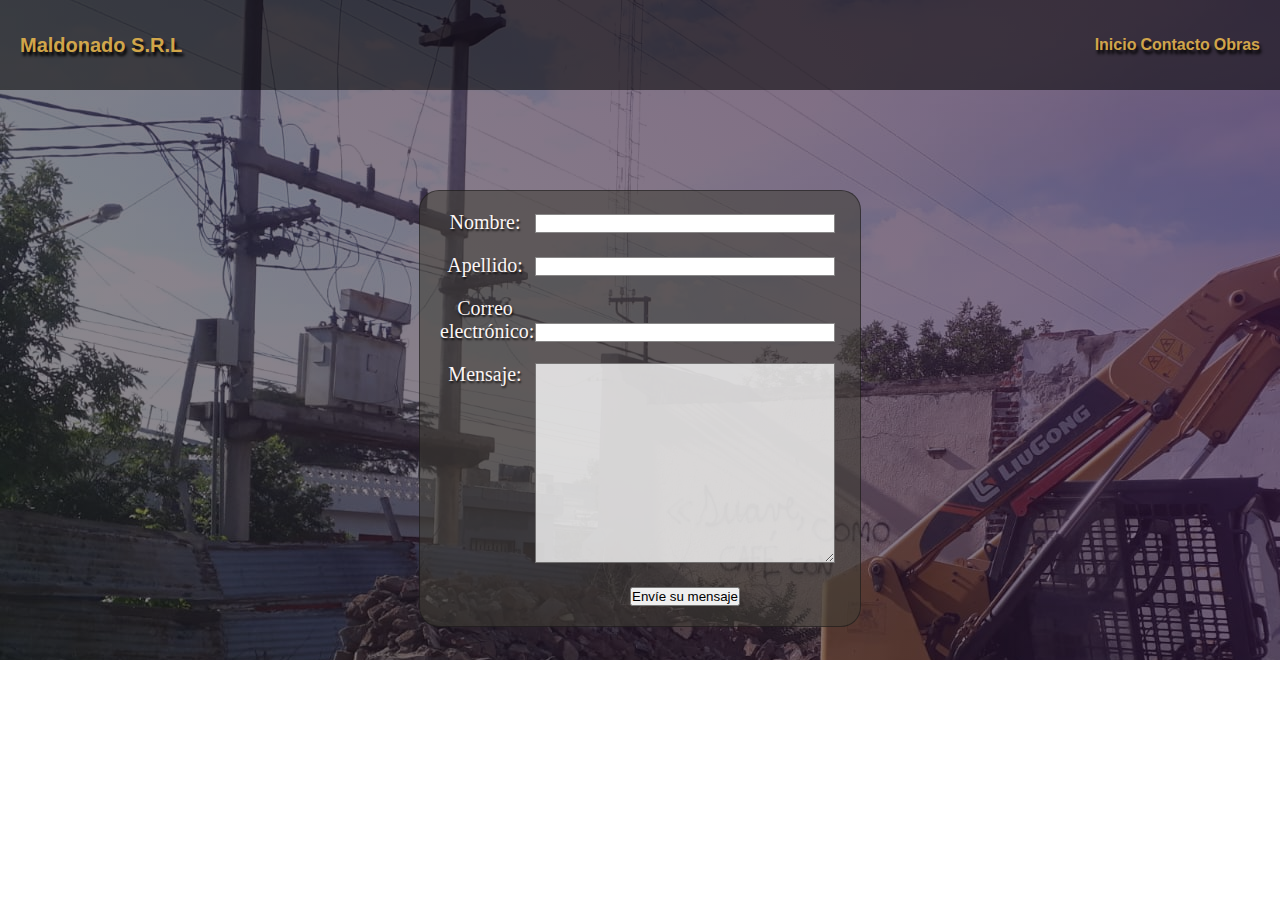
==== contacto.html @ 8bb78a93 "se le agrego 2 paginas y mas fotos" ====
<!DOCTYPE html>
<html lang="en">
<head>
    <meta charset="UTF-8">
    <meta http-equiv="X-UA-Compatible" content="IE=edge">
    <meta name="viewport" content="width=device-width, initial-scale=1.0">
    <title>Document</title> 
    <link rel="stylesheet" href="estilo.css">
</head>
<body >
    <div class="bodyCont">
    <header>

        <div class="logo">
            <a href="#"> <img class="logo-img" src="../eduardomaldonado.github.io/fotos/letraM-removebg-preview.png" alt=""> </a>
            <h2 class="empresa">Maldonado S.R.L</h2>
        </div>

        <nav>
            <a href="index.html" class="cabe">Inicio</a>
            <a href="contacto.html" class="cabe">Contacto</a>
            <a href="obras.html" class="cabe">Obras</a>
        </nav>
        
    </header>

    <section class="sectContacto">
        <div class="contForm">
        <form action="/my-handling-form-page" method="post">
            <ul>
             <li>
               <label for="name">Nombre:</label>
               <input type="text" id="name" name="user_name" />
             </li>
             <li>
                <label for="name">Apellido:</label>
                <input type="text" id="name" name="user_name" />
              </li>
             <li>
               <label for="mail">Correo electrónico:</label>
               <input type="email" id="mail" name="user_email" />
             </li>
             <li>
               <label for="msg">Mensaje:</label>
               <textarea id="msg" name="user_message"></textarea>
             </li>
             <li class="button">
                <button type="submit">Envíe su mensaje</button>
              </li>
              </ul>
            </div>
    </section>
</div>
</body>
</html>
---- estilo.css ----
body {

  margin: 0;
 
  
}
.fotmitadfondo {
  background-image: url(../eduardomaldonado.github.io/fotos/banner.jpg);
  background-position: top;
  background-repeat: no-repeat;
  display: flex;
  flex-wrap: wrap;
  
}
header {
  display: flex;
  width: 1309px;
  height: 50px;
 
  justify-content: space-between;
  background-color: rgba(0, 0, 0, 0.527);
  
  align-items: center;
  padding: 20px;
}
.empresa {
  text-shadow: 2px 4px 3px #000000;
  color: rgba(226, 179, 77, 0.925);
  font-family: Verdana, Geneva, Tahoma, sans-serif;
}
.logo {
  display: flex;
  align-items: center;
  
}

.logo-img {
  height: 80px;
  margin-left: -30px;
 
}

nav a:hover {
  color: rgb(255, 238, 0);
}
.cabe {
  text-shadow: 2px 4px 3px #000000;
  font-weight: 600;

  padding: 50px;
  text-decoration: none;
  color: rgba(226, 179, 77, 0.925);
  font-family: Verdana, Geneva, Tahoma, sans-serif;
}

.fotFondo {
  font-size: 32px;
  color: #00000075;
  align-items: center;
  padding: 20px;
  
}
.fot1 {
  width: 300px;
  height: 300px;

  border-radius: 160px;
  box-shadow: 0 4px 8px 0 rgba(0, 0, 0, 0.849),
    0 6px 20px 0 rgba(0, 0, 0, 0.849);
  border: 1px solid #110c0ce8;

 position: relative;
 top: -40px;
 left: -40px;
float: left;
  
  
  
}
.Bien {
  text-align: center;
  
  color: rgba(255, 255, 255, 0.788);
  justify-content: space-between;
  font-size: 50px;
  font-family: "Segoe UI", Tahoma, Geneva, Verdana, sans-serif;
  text-shadow: 2px 2px 5px rgba(0, 0, 0, 0.589);
}

.items {
  
  color: rgb(32, 32, 32);
  background-color: rgba(179, 179, 179, 0.733);
width: 700px;

  position: relative;
 
left: 0px;
 top: 0px;

  padding: 40px;
  border-radius: 160px;
  text-shadow: 2px 2px 5px rgba(0, 0, 0, 0.562);
 
  font-family: Verdana, Geneva, Tahoma, sans-serif;

  font-size: 30px;
}
.listItems {
  padding: 10px;
  position: relative;
  left: 50px;
}





* {
  margin: 0;
  padding: 0;
  
}
.sect1 {
  

 background-color: rgba(0, 0, 0, 0.527);
 width: 849px;

 height: 500px;
 
  
}

aside{
  width: 500px;
  background-color: rgba(0, 0, 0, 0.527);
  height: 500px;
  position: relative;
  top: 50px;
  right: 0;
  top: auto;

  text-align: left;
  padding: 10;
  

}
.lisAnside{

color: rgba(255, 255, 255, 0.89);

font-family: Verdana, Geneva, Tahoma, sans-serif;
padding-left: 30px;
padding-top: 100px;
font-size: 25px;
}
.serGen{
    color: rgb(230, 230, 230);
  background-color: rgba(179, 179, 179, 0);
  position: relative;
  top: 80px;
  text-shadow: 2px 2px 5px rgba(7, 7, 7, 0.562);
    font-family: Verdana, Geneva, Tahoma, sans-serif;
    font-size: 35px;
    text-align: center;

}


.sect2{

width: auto;

height: 1250px;

background-image: linear-gradient(to top, rgb(243, 231, 233) 0%, rgba(83, 139, 223, 0.486) 99%, rgba(83, 139, 223, 0.233) 100%);
  
}
.h1Sect2{
  padding-left: 70px;
  padding-top: 40px;
  padding-bottom: 40px;
    font-size: 70px;
    font-family: Verdana, Geneva, Tahoma, sans-serif;
    color: #12707C;
    
    
}

.pSect2 {

 color: rgba(0, 0, 0, 0.678);
 box-shadow: 2px 1px 5px   #12707C;
    line-height: 30px;
    padding: 20px 50px;
    text-align: justify;
    font-family: Arial, Helvetica, sans-serif;
    font-size: 20px;
  }
  .divsect2{
  margin: auto;
    background-color: #b8b8b8c4;
 
 
   width: 1000px;
   height: 750px;
    position: relative;
    
    top: 70px;
    bottom: 60px;
    
    
border: 1px solid rgba(0, 0, 0, 0.212);
    
  }
  .h3Sect2{
text-align: center;
font-family: Tahoma, sans-serif;
padding-bottom: 10px;
font-size: 30px;
color: #180404c9;

text-shadow: 2px 4px 3px #12707c5e;
  }
  .fotLimpieza {
    height: 300px;

    margin-left: 20px;
    position: relative;
    left: 17px;
  }

  .ultimo{
    background-image: linear-gradient(to right, #243949 0%, #517fa4 100%);
   height: 200px;
   bottom: 0px;
   position: relative;
   bottom: 0;
   width: auto;


 
  }

  .ulFoot{
font-size: 20px;
line-height: 40px;
padding: 5px;
position: relative;
left: 70px;
top: -100px;
color: rgba(255, 255, 249, 0.692);
text-shadow: 1px 2px 2px rgba(0, 0, 0, 0.733);
list-style-type: ' ';
width: 300px;
margin: 0;
height: 150px;

  }
  .tel{
    position: relative;
  top: -55px;
   left: 35px;
  }
.ubc{
position: relative;
top: -15px;
 left: 0px;
}

.email{
  position: relative;
  top: 65px;
  left: -35px;
}
.h2foot{
  font-family: Cambria, Cochin, Georgia, Times, 'Times New Roman', serif;
 font-size: 35px;
  text-align: center;
  position: relative;
  width: 500px;
  top: 50px;
  left: 580px;
  margin: 0px;
 
color: rgba(255, 255, 249, 0.692);
 
}


@media screen and (max-width: 840px){
  .cabe {
      
    font-size: 15px;
      display: flex;
      flex-direction: column;
  line-height: 25px;
      
      }
      nav a:hover {
        color: rgb(255, 238, 0);
      }

    .fot1{
       
        position: relative;
        left: -40px;
        top: -41px;

    }
    .items{
       text-align: center;
        font-size: 20px;
       
       background-color: rgba(255, 255, 255, 0.527);
width: 222px;
    } 
    .listItems {
        text-align: left;
        padding: 10px;
        position: relative;
        left: 20px;
       
      }
      .sect2{

        width: auto;
        
        height: 1520px;
            background-color: rgba(54, 7, 7, 0);
            
          
        }
      .divsect2{
        
          background-color: #b8b8b8c4;
       
       
         width: auto;
         height: auto;
          position: relative;
        
  justify-content: center;
  align-items: center;
          top: 70px;
          bottom: 5px;
          
         
      border: 1px solid rgba(0, 0, 0, 0.212);
          
        }
        
        .h3Sect2{
          padding: 0;
          font-size: 10px;
        }
        .fotLimpieza {
          flex-direction: column;
width: auto;
          height: auto;
      
        
        }

        .contenedorFoot{
          position: relative;
          bottom: 30px;
        }
        .h2foot{
          margin: 0;
       width: 380px;
          font-size: 16px;
          position: relative;
         left: -10px;
          top: 25px;
          
        }

        .ultimo{
          background-color: #15353a;
         height: 200px;
         bottom: 0px;
         position: relative;
         bottom: 0;
         width: auto;
         box-shadow: rgba(123, 79, 173, 0.39) 0px 30px 60px -12px inset, rgba(0, 0, 0, 0.705) 0px 18px 36px -18px inset;
      
       
        }
      
        .ulFoot{
      font-size: 20px;
      line-height: 40px;
      padding: 5px;
      position: relative;
      left: 70px;
      top: -60px;
      color: rgba(255, 255, 249, 0.692);
      text-shadow: 1px 2px 2px rgba(0, 0, 0, 0.733);
      list-style-type: ' ';
      width: 300px;
      margin: 0;
      height: 150px;
      
        }
        .tel{
          position: relative;
        top: -15px;
         left: 35px;
        }
      .ubc{
      position: relative;
      top: 23px;
       left: 0px;
      }
      
      .email{
        position: relative;
        top: 105px;
        left: -35px;
      }
      .h2foot{
        font-family: Cambria, Cochin, Georgia, Times, 'Times New Roman', serif;
       font-size: 20px;
        text-align: center;
        position: relative;
        width: 300px;
        top: 70px;
        left: 350px;
        margin: 0px;
        text-shadow: 1px 2px 2px rgba(0, 0, 0, 0.733);
      
      color: rgba(236, 236, 235, 0.692);
       
      }



/* --contacto--  */
      .imgObra{
        width: 20px;
        height: 2000px;
        position: relative;
        left: -40px;
        right: 0;
        top: 0px;
        
      
    margin-left: 0px;
    margin-top: 0px;
       
      }
}


@media  screen and (max-width: 1365px) {
  .fotmitadfondo{
    flex-direction: column;
    background-position: auto;
  }

    .container {
      flex-direction: column;
    }
    header{
      width: auto;
    }
    .empresa {
      text-shadow: 2px 4px 3px #000000;
      font-size: 20px;
      font-family: Verdana, Geneva, Tahoma, sans-serif;
    }
    
    a.cabe{
      margin: 0;
  border: 0;
  padding:0;
    }
    nav a:hover {
      color: rgb(255, 238, 0);
    }
    .sect1{
        width: auto;
        height: auto;
        
        
    }
    .lisAnside{
      
      padding-left: 50px;
padding-top: 20px;
font-size: 20px;
    }
    .serGen{
     
      position: relative;
      top: 0px;
      font-size: 30px;
      
    }
    .h1Sect2{
      padding-left: 30px;
      font-size: 50px;
     
    }
    aside {
      
        height: auto;
        width: auto;
        position: static;
        top: auto;
      }
      .sect2{
        height: 500px;

      }
      .divsect2{
        width: auto;
      
      }
      .fotLimpieza{
        width: 350px;
      }
      .h3Sect2{
        font-size: 20px;
      }

      .ultimo{
        background-color: #15353a;
       height: 200px;
       bottom: 0px;
       position: relative;
       bottom: 0;
       top: 1200px;
       width: auto;
       box-shadow: rgba(123, 79, 173, 0.39) 0px 30px 60px -12px inset, rgba(0, 0, 0, 0.705) 0px 18px 36px -18px inset;
    
     
      }
    
      .ulFoot{
    font-size: 20px;
    line-height: 40px;
    padding: 5px;
    position: relative;
    left: 70px;
    top: -20px;
    color: rgba(255, 255, 249, 0.692);
    text-shadow: 1px 2px 2px rgba(0, 0, 0, 0.733);
    list-style-type: ' ';
    width: 300px;
    margin: 0;
    height: 150px;
    
      }
      .tel{
        position: relative;
      top: 25px;
       left: 35px;
      }
    .ubc{
    position: relative;
    top: 65px;
     left: 0px;
    }
    
    .email{
      position: relative;
      top: 145px;
      left: -35px;
    }
      .h2foot{
       display: none;
       
      }



/*contacto*/
      .imgObra{
        width: 200px;
        height: 200px;
    
      
    
       
      }
    
  }


  .bodyCont{
    
    background-image: linear-gradient(45deg, rgba(23, 26, 26, 0.486) 0%, rgba(52, 14, 61, 0.651) 100%),url(fotos/mini2.jpg);;
    height: 100%;
    width: 100%;
    margin: 0;
    padding: 0;
  }
.contForm{

  position: relative;
  top: 100px;

}
.sectContacto{
  height: 570px;
}
  form {
    /* Centrar el formulario en la página */
    margin: 0 auto;
    width: 400px;
    /* Esquema del formulario */
    padding: 1em;
    border: 1px solid #08080c71;
    border-radius: 1em;
    background-color: #413f358f;
    color: hsl(0, 33%, 97%);
    font-size: 20px;
    text-shadow: 1px 2px 2px rgba(0, 0, 0, 0.733);
   
  }
  
  ul {
    list-style: none;
    padding: 0;
    margin: 0;
    
    
  }
  
  form li + li {
    margin-top: 1em;
    
  }
  
  label {
    /* Tamaño y alineación uniforme */
    display: inline-block;
    width: 90px;
    text-align: center;
  }
  
  input,
  textarea {
    /* Para asegurarse de que todos los campos de texto tienen la misma configuración de letra
       Por defecto, las áreas de texto tienen un tipo de letra monoespaciada */
    font: 15px Verdana, Geneva, Tahoma, sans-serif;

    /* Tamaño uniforme del campo de texto */
    width: 300px;
    box-sizing: border-box;
  
    /* Hacer coincidir los bordes del campo del formulario */
    border: 1px solid #0a09097c;
  }
  
  input:focus,
  textarea:focus {
    /* Destacado adicional para elementos que tienen el cursor */
    border-color: #0202026c;
  }
  
  textarea {
    /* Alinear los campos de texto multilínea con sus etiquetas */
    vertical-align: top;
    background-color: #ffffffc7;
    /* Proporcionar espacio para escribir texto */
    height: 200px;
    font-size: 15px;
  }
  
  .button {
    /* Alinear los botones con los campos de texto */
    padding-left: 90px; /* mismo tamaño que los elementos de la etiqueta */
  
  }
  
  button {
      margin-left: 100px;
  }

  .sectObra{
   
    background-image: linear-gradient(to right, rgb(58, 181, 176) 0%, rgb(61, 153, 190) 31%, rgb(86, 49, 122) 100%);
   
   
     width: auto;
     height: auto;
    margin: 0;
     padding: 0;
      
  border: 1px solid rgba(0, 0, 0, 0.212);
  }

  .h2Ob{
    text-align: center;
    position: relative;
    top: 10px;
    padding: 70px;
    font-size: 30px;
    font-family: Verdana, Geneva, Tahoma, sans-serif;
    color: rgba(237, 234, 240, 0.856);
    text-shadow: 1px 2px 2px rgba(101, 1, 194, 0.856);
  }

  .imgObra{
    box-shadow:0 4px 8px 0 rgba(0,0,0,0.2),0 6px 20px 0 rgba(0,0,0,0.19);

border:10px solid rgba(101, 1, 194, 0.856);
	border-bottom:0px;
    position: relative;
    left: 70px;
    top: 0px;
    
  
margin-left: 20px;
margin-top: 20px;
  }
 .hdrObra{
background: linear-gradient(to bottom, rgba(255, 255, 255, 0.226) 0%, rgba(0, 0, 0, 0.459) 100%),
 radial-gradient(at top center, rgba(255, 255, 255, 0.199) 0%, rgba(0, 0, 0, 0.459) 120%), url(fotos/banner.jpg);
 background-blend-mode: multiply,multiply;
 }
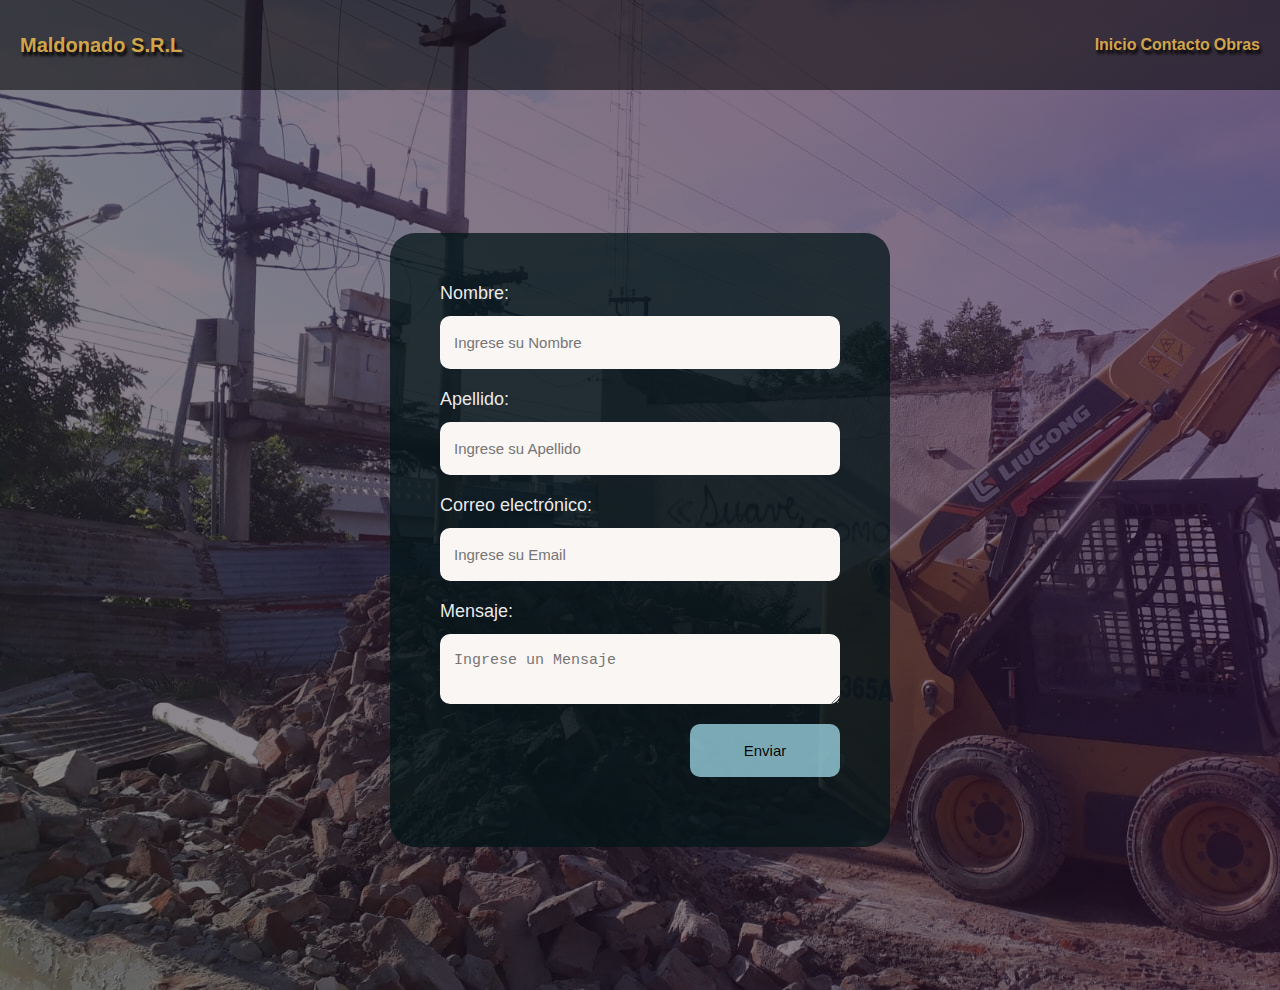
==== commit 75777a4b: "formulario y varios" ====
--- a/contacto.html
+++ b/contacto.html
@@ -6,6 +6,7 @@
     <meta name="viewport" content="width=device-width, initial-scale=1.0">
     <title>Document</title> 
     <link rel="stylesheet" href="estilo.css">
+    
 </head>
 <body >
     <div class="bodyCont">
@@ -26,30 +27,29 @@
 
     <section class="sectContacto">
         <div class="contForm">
-        <form action="/my-handling-form-page" method="post">
-            <ul>
-             <li>
+          <div class="form_Cont">
+        <form action="" name="myForm" id="formulario" method="">
+           
                <label for="name">Nombre:</label>
-               <input type="text" id="name" name="user_name" />
-             </li>
-             <li>
+               <input type="text" id="name" type="text" placeholder="Ingrese su Nombre" />
+          <p class="nom" id="pepito"></p>
                 <label for="name">Apellido:</label>
-                <input type="text" id="name" name="user_name" />
-              </li>
-             <li>
+                <input type="text" id="nameAp" name="user_name" placeholder="Ingrese su Apellido" />
+             <p class="ape" id="pepito"></p>
                <label for="mail">Correo electrónico:</label>
-               <input type="email" id="mail" name="user_email" />
-             </li>
-             <li>
+               <input type="email" id="email" name="user_email" placeholder="Ingrese su Email" />
+              <p class="correo" id="pepito"></p>
                <label for="msg">Mensaje:</label>
-               <textarea id="msg" name="user_message"></textarea>
-             </li>
-             <li class="button">
-                <button type="submit">Envíe su mensaje</button>
-              </li>
-              </ul>
+               <textarea  id="msg" name="user_message" placeholder="Ingrese un Mensaje"></textarea>
+               <p class="msj" id="pepito"></p>
+               <input class="btn" type="submit" value="Enviar"></input>
+            
+            </form>
+            </div>
             </div>
     </section>
+    <script src="funForm.js"></script>
 </div>
+
 </body>
 </html>--- a/estilo.css
+++ b/estilo.css
@@ -231,6 +231,80 @@
     left: 17px;
   }
 
+.LimpezaFot{
+  width: 700px;
+  height: 700px;
+}
+/*-------------------foto zoom con javascript*---------------*/
+.imagen-light{
+  position: fixed;
+  background: rgb(0, 0,0,.6);
+  width: 100%;
+  height: 100%;
+  top: 0;
+  left: 0;
+  display: flex;
+  justify-content: center;
+  align-items: center;
+  transform: translate(100%);
+  transition: transform .2s ease-in-out;
+  
+}
+.show{
+  transform: translate(0);
+}
+.agimagen{
+
+  width: 60%;
+  border-radius: 10px;
+  transform: scale(0);
+  transition: transform .3s .2s;
+}
+.agregar-imagen{
+  width: 60%;
+  border-radius: 10px;
+  transform: scale(0);
+  transition: transform .3s .2s;
+}
+.showImage{
+  transform: scale(1);
+}
+
+.flechDer{
+  position: absolute;
+  right: 975px;
+  box-shadow: 0 4px 8px 0 rgba(0, 0, 0, 0.849),
+  0 6px 20px 0 rgba(0, 0, 0, 0.849);
+  background-color: rgba(255, 255, 255, 0.185);
+    width: 100px;
+    cursor: pointer;
+    margin: 0;
+    padding: 0;
+    display: none;
+   
+  }
+.flechIzq{
+  position: absolute;
+right: 275px;
+  background-color: rgba(255, 255, 255, 0.185);
+  box-shadow: 0 4px 8px 0 rgba(0, 0, 0, 0.849),
+  0 6px 20px 0 rgba(0, 0, 0, 0.849);
+  display: none;
+padding: 0;
+  width: 100px;
+  cursor: pointer;
+  margin: 0;
+}
+
+.close{
+
+  position: absolute;
+  top: 15px;
+  right: 15px;
+  width: 30px;
+  cursor: pointer;
+}
+/*-----------------Hasta acá-------------*/
   .ultimo{
     background-image: linear-gradient(to right, #243949 0%, #517fa4 100%);
    height: 200px;
@@ -289,7 +363,20 @@
 }
 
 
+
 @media screen and (max-width: 840px){
+ .flechDer{
+  position: absolute;
+  right: 475px;
+  width: 50px;
+  display: none;
+ }
+  .flechIzq{
+    position: absolute;
+    right: 140px;
+    width: 50px;
+    display: none;
+  }
   .cabe {
       
     font-size: 15px;
@@ -451,10 +538,37 @@
     margin-top: 0px;
        
       }
+
+      .contForm{
+        padding: 30px;
+      }
+      .form_Cont{
+        width: 100%;
+
+      }
+      form{
+        width: 100%;
+      }
+      
 }
 
 
 @media  screen and (max-width: 1365px) {
+  
+  .flechDer{
+    position: absolute;
+    right: 675px;
+    width: 50px;
+    display: none;
+   }
+    .flechIzq{
+      position: absolute;
+      right: 190px;
+      width: 50px;
+      display: none;
+
+    }
+  
   .fotmitadfondo{
     flex-direction: column;
     background-position: auto;
@@ -598,88 +712,64 @@
     margin: 0;
     padding: 0;
   }
+
+.sectContacto{
+  height: auto;
+  margin: 0;
+  padding: 0;
+  box-sizing: border-box;
+  bottom: auto;
+}
 .contForm{
-
-  position: relative;
-  top: 100px;
-
-}
-.sectContacto{
-  height: 570px;
-}
-  form {
-    /* Centrar el formulario en la página */
-    margin: 0 auto;
-    width: 400px;
-    /* Esquema del formulario */
-    padding: 1em;
-    border: 1px solid #08080c71;
-    border-radius: 1em;
-    background-color: #413f358f;
-    color: hsl(0, 33%, 97%);
-    font-size: 20px;
-    text-shadow: 1px 2px 2px rgba(0, 0, 0, 0.733);
-   
-  }
-  
-  ul {
-    list-style: none;
-    padding: 0;
-    margin: 0;
-    
-    
-  }
-  
-  form li + li {
-    margin-top: 1em;
-    
-  }
-  
-  label {
-    /* Tamaño y alineación uniforme */
-    display: inline-block;
-    width: 90px;
-    text-align: center;
-  }
-  
-  input,
-  textarea {
-    /* Para asegurarse de que todos los campos de texto tienen la misma configuración de letra
-       Por defecto, las áreas de texto tienen un tipo de letra monoespaciada */
-    font: 15px Verdana, Geneva, Tahoma, sans-serif;
-
-    /* Tamaño uniforme del campo de texto */
-    width: 300px;
-    box-sizing: border-box;
-  
-    /* Hacer coincidir los bordes del campo del formulario */
-    border: 1px solid #0a09097c;
-  }
-  
-  input:focus,
-  textarea:focus {
-    /* Destacado adicional para elementos que tienen el cursor */
-    border-color: #0202026c;
-  }
-  
-  textarea {
-    /* Alinear los campos de texto multilínea con sus etiquetas */
-    vertical-align: top;
-    background-color: #ffffffc7;
-    /* Proporcionar espacio para escribir texto */
-    height: 200px;
-    font-size: 15px;
-  }
-  
-  .button {
-    /* Alinear los botones con los campos de texto */
-    padding-left: 90px; /* mismo tamaño que los elementos de la etiqueta */
-  
-  }
-  
-  button {
-      margin-left: 100px;
-  }
+  font-family: Verdana, Geneva, Tahoma, sans-serif;
+top: 15px;
+display: flex;
+justify-content: center;
+align-items: center;
+min-height: 100vh;
+
+
+
+}
+.form_Cont{
+background-color: #021518c0;
+background-size: cover;
+padding: 50px;
+width: 400px;
+border-radius: 25px;
+
+
+}
+form {
+display: flex;
+flex-direction: column;
+
+width: 100%;
+}
+label{
+  font-size: 18px;
+  color:rgba(250, 248, 248, 0.945);
+  margin-bottom: 12px;
+}
+input, textarea{
+  padding: 18px 14px;
+  background-color:#faf6f4 ;
+  border: 0;
+  font-size: 15px;
+  color: rgba(0, 0, 0, 0.973);
+  margin-bottom: 20px;
+  border-radius: 10px;
+
+}
+
+ .btn{
+background-color: rgba(164, 224, 238, 0.733);
+width: 150px;
+align-self: flex-end;
+cursor: pointer;
+ }
+
+
 
   .sectObra{
    
@@ -722,4 +812,23 @@
 background: linear-gradient(to bottom, rgba(255, 255, 255, 0.226) 0%, rgba(0, 0, 0, 0.459) 100%),
  radial-gradient(at top center, rgba(255, 255, 255, 0.199) 0%, rgba(0, 0, 0, 0.459) 120%), url(fotos/banner.jpg);
  background-blend-mode: multiply,multiply;
- }+ }
+ .alertForm{
+border: 2px solid;
+border-color: red;
+ }
+ .alertFormVerd{
+  border: 2px solid;
+  border-color: rgb(23, 190, 1);
+   }
+   #pepito{
+    font-size: 20px;
+    color: red;
+    
+   text-align: center;
+   position: relative;
+   top: -18px;
+   padding: 0;
+   margin: 0;
+  
+   }